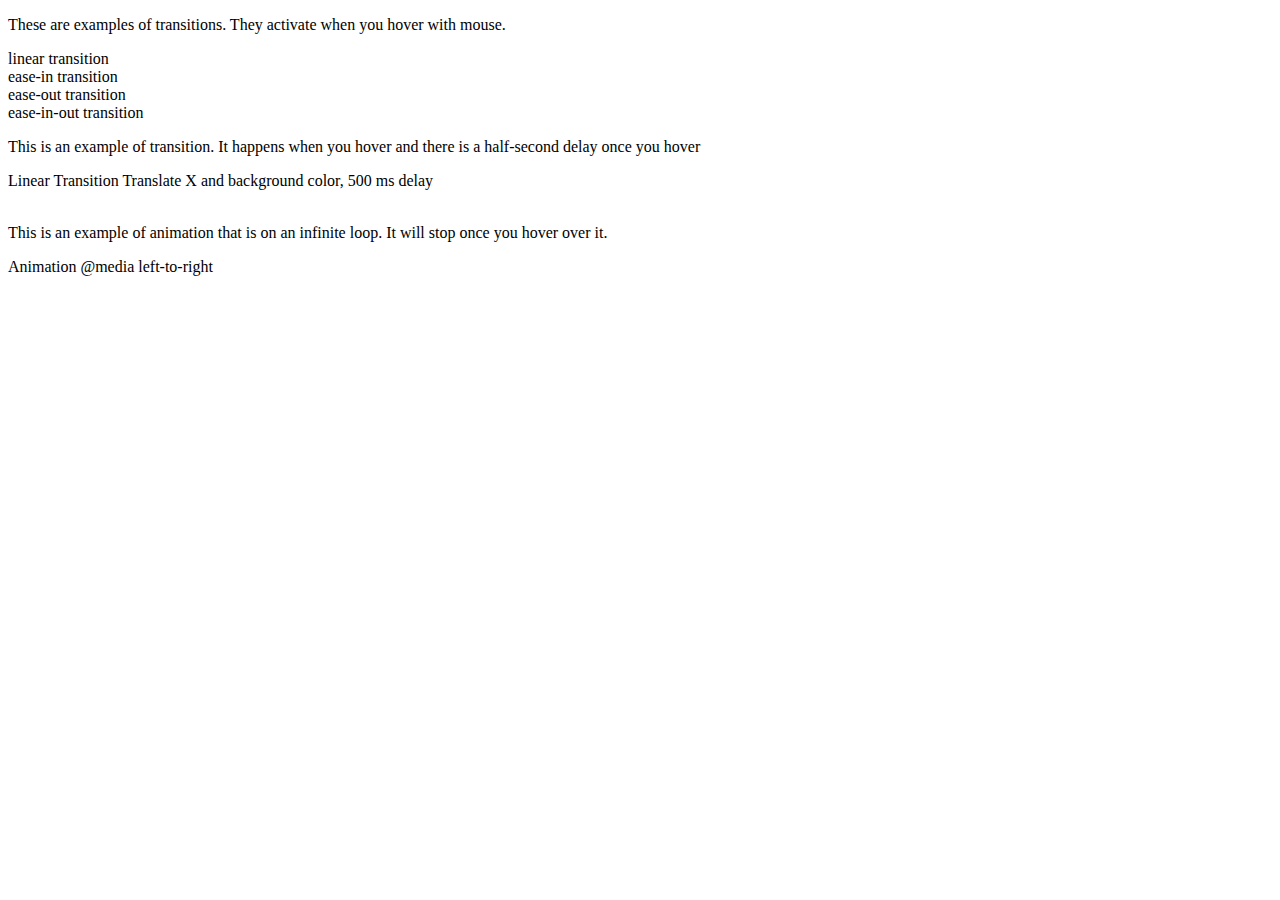
==== animations.html @ 152b191b "Update and rename Animations.html to animations.html" ====
<!DOCTYPE html>

<html>
    <head>
        <link rel="mycss.css" href="css/animationstyles.css">
        <title>CSS Animations</title>
    </head>
    <body>
        <p>These are examples of transitions. They activate when you hover with mouse.</p>
        <div class="container">
            <div class="box one">linear transition</div>
            <div class="box two">ease-in transition</div>
            <div class="box three">ease-out transition</div>
             <div class="box four">ease-in-out transition</div>
        </div>

        <p>This is an example of transition.  It happens when you hover and there is a half-second delay once you hover</p>
        <div class="parent">
            <div class="child">Linear Transition Translate X and background color, 500 ms delay</div>
        </div>
<br>
        <p>This is an example of animation that is on an infinite loop. It will stop once you hover over it.</p>
        <div class="parentanimate">
            <div class="childanimate">Animation @media left-to-right</div>
        </div>
    </body>
</html>
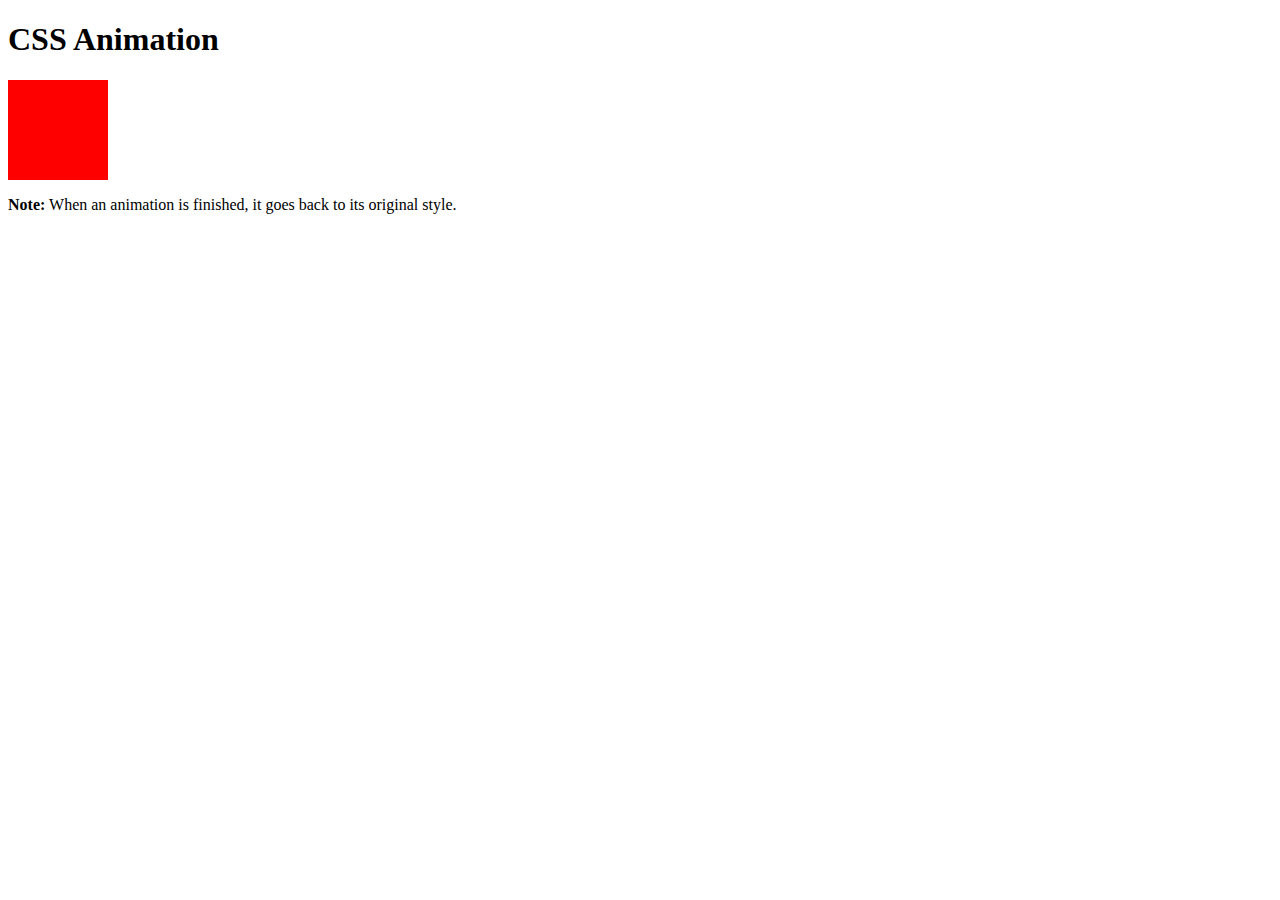
==== commit 688a6ade: "Update animations.html" ====
--- a/animations.html
+++ b/animations.html
@@ -2,26 +2,33 @@
 
 <html>
     <head>
-        <link rel="mycss.css" href="css/animationstyles.css">
+        <link rel="animationscss.css" href="css/animationstyles.css">
         <title>CSS Animations</title>
-    </head>
-    <body>
-        <p>These are examples of transitions. They activate when you hover with mouse.</p>
-        <div class="container">
-            <div class="box one">linear transition</div>
-            <div class="box two">ease-in transition</div>
-            <div class="box three">ease-out transition</div>
-             <div class="box four">ease-in-out transition</div>
-        </div>
+<!DOCTYPE html>
+<html>
+<head>
+<style> 
+div {
+  width: 100px;
+  height: 100px;
+  background-color: red;
+  animation-name: example;
+  animation-duration: 4s;
+}
 
-        <p>This is an example of transition.  It happens when you hover and there is a half-second delay once you hover</p>
-        <div class="parent">
-            <div class="child">Linear Transition Translate X and background color, 500 ms delay</div>
-        </div>
-<br>
-        <p>This is an example of animation that is on an infinite loop. It will stop once you hover over it.</p>
-        <div class="parentanimate">
-            <div class="childanimate">Animation @media left-to-right</div>
-        </div>
-    </body>
+@keyframes example {
+  from {background-color: red;}
+  to {background-color: yellow;}
+}
+</style>
+</head>
+<body>
+
+<h1>CSS Animation</h1>
+
+<div></div>
+
+<p><b>Note:</b> When an animation is finished, it goes back to its original style.</p>
+
+</body>
 </html>
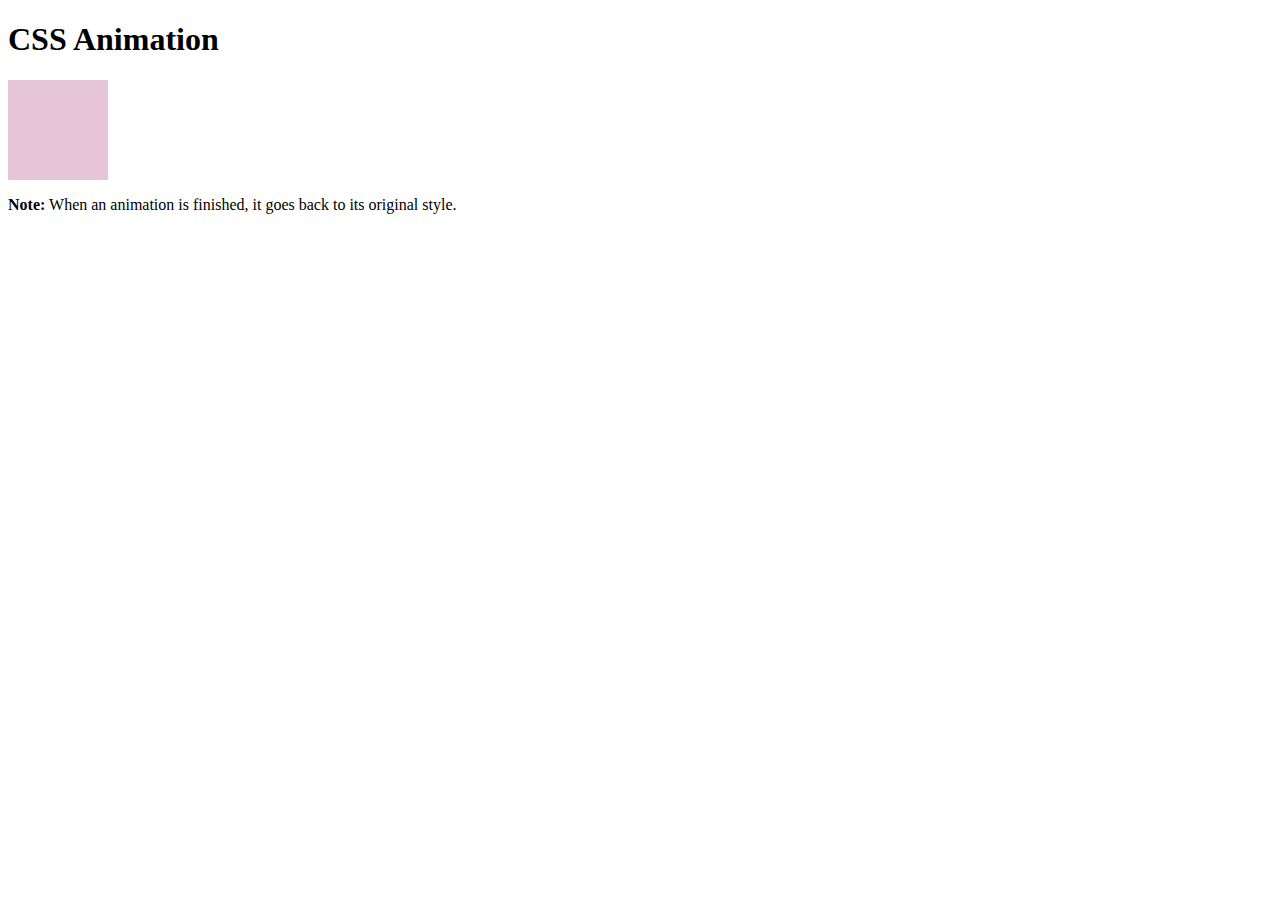
==== commit d410ec8c: "Update animations.html" ====
--- a/animations.html
+++ b/animations.html
@@ -11,14 +11,14 @@
 div {
   width: 100px;
   height: 100px;
-  background-color: red;
+  background-color:  #E5C5D7;
   animation-name: example;
   animation-duration: 4s;
 }
 
 @keyframes example {
-  from {background-color: red;}
-  to {background-color: yellow;}
+  from {background-color:  #E5C5D7;}
+  to {background-color: #B81B4F;}
 }
 </style>
 </head>
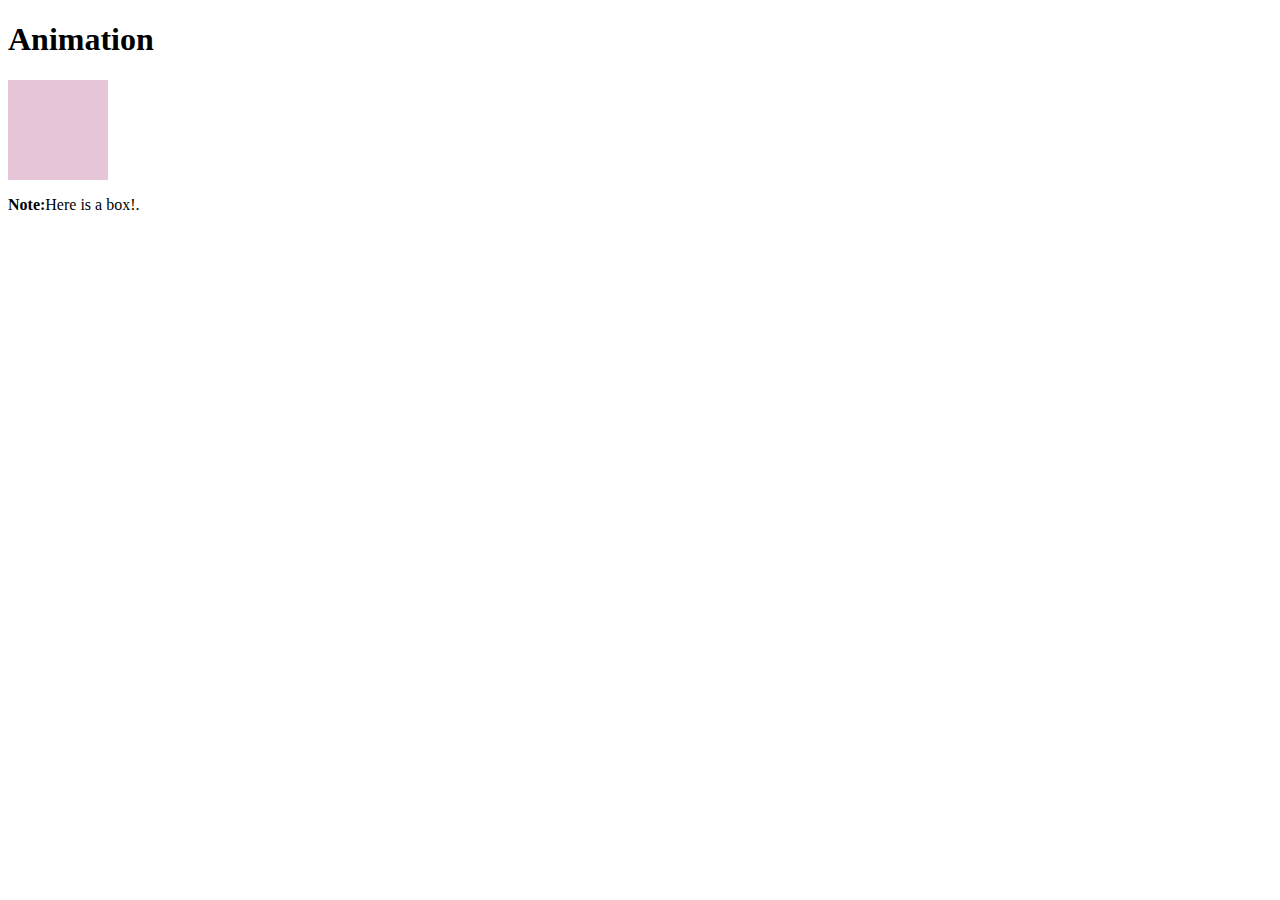
==== commit 1bfc33eb: "Update animations.html" ====
--- a/animations.html
+++ b/animations.html
@@ -24,11 +24,11 @@
 </head>
 <body>
 
-<h1>CSS Animation</h1>
+<h1>Animation</h1>
 
 <div></div>
 
-<p><b>Note:</b> When an animation is finished, it goes back to its original style.</p>
+<p><b>Note:</b>Here is a box!.</p>
 
 </body>
 </html>
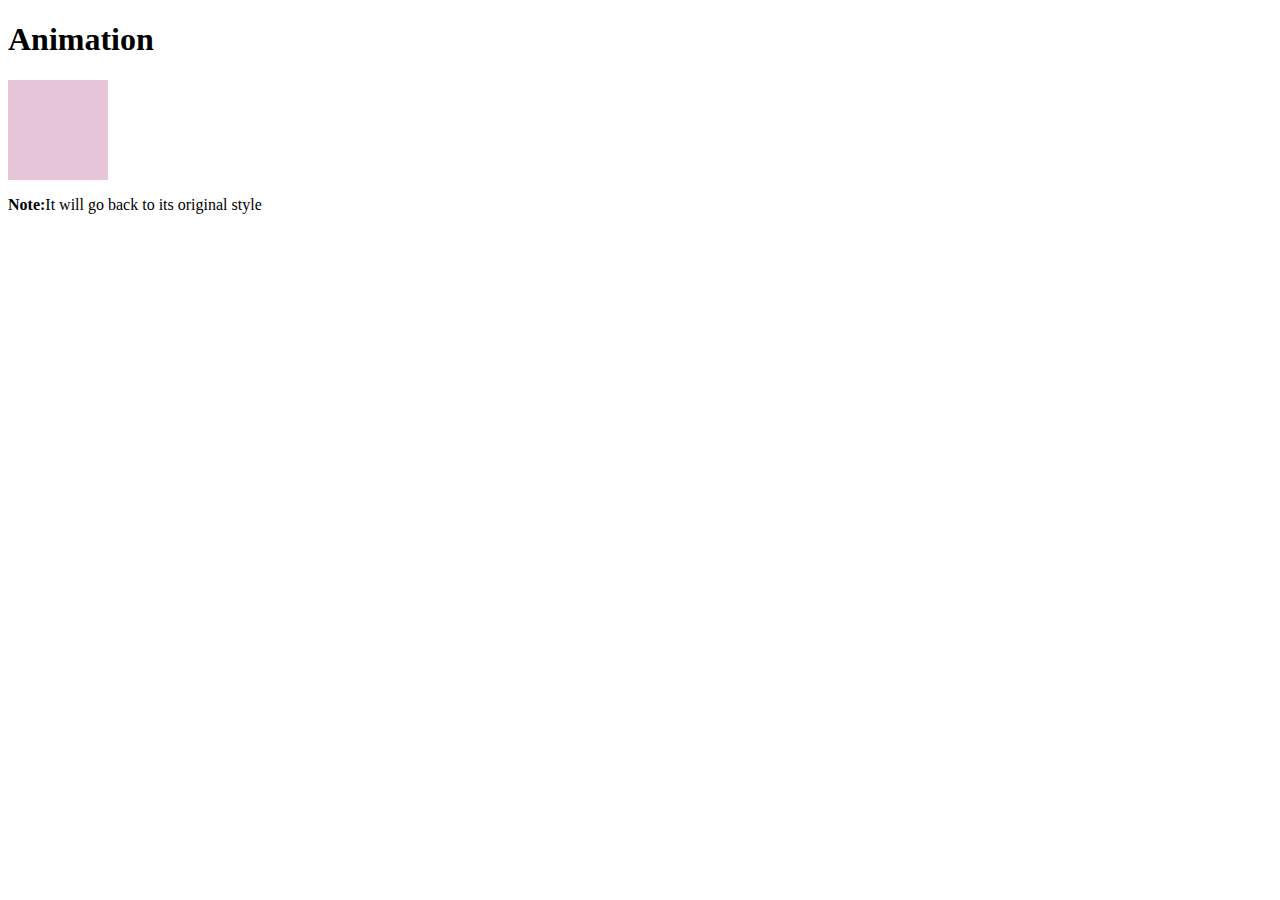
==== commit d6de6229: "Update animations.html" ====
--- a/animations.html
+++ b/animations.html
@@ -28,7 +28,7 @@
 
 <div></div>
 
-<p><b>Note:</b>Here is a box!.</p>
+    <p><b>Note:</b>It will go back to its original style</p>
 
 </body>
 </html>
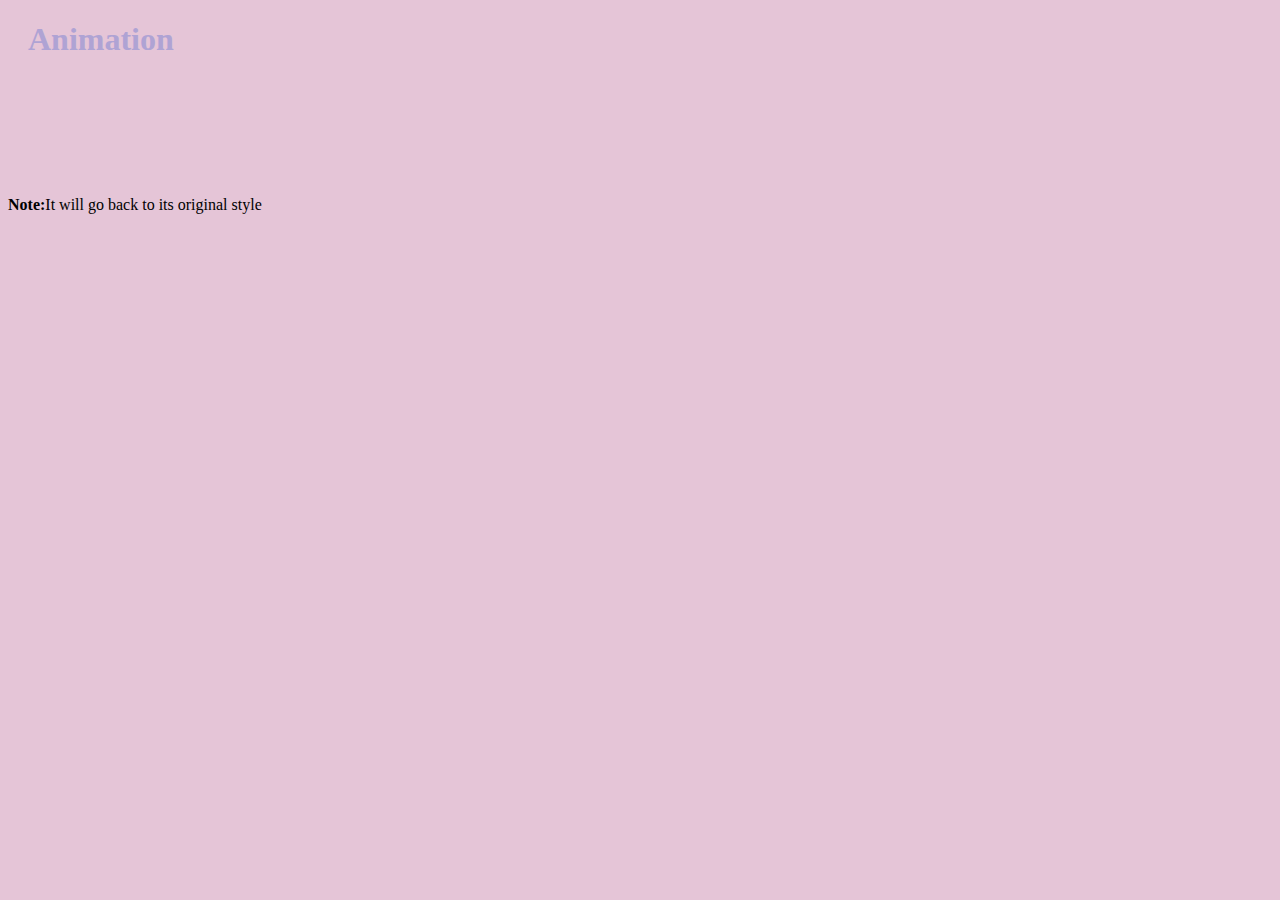
==== commit cfa64113: "Update animations.html" ====
--- a/animations.html
+++ b/animations.html
@@ -2,7 +2,7 @@
 
 <html>
     <head>
-        <link rel="animationscss.css" href="css/animationstyles.css">
+        <link rel="stylesheet" href="animationscss.css">
         <title>CSS Animations</title>
 <!DOCTYPE html>
 <html>
--- a/animationscss.css
+++ b/animationscss.css
@@ -0,0 +1,9 @@
+body {
+  background-color: #E5C5D7;
+}
+h1 {
+  color: #AFA3D4;
+  margin-left: 20px;
+}
+.p {
+   font-family: Helvetica, serif;
